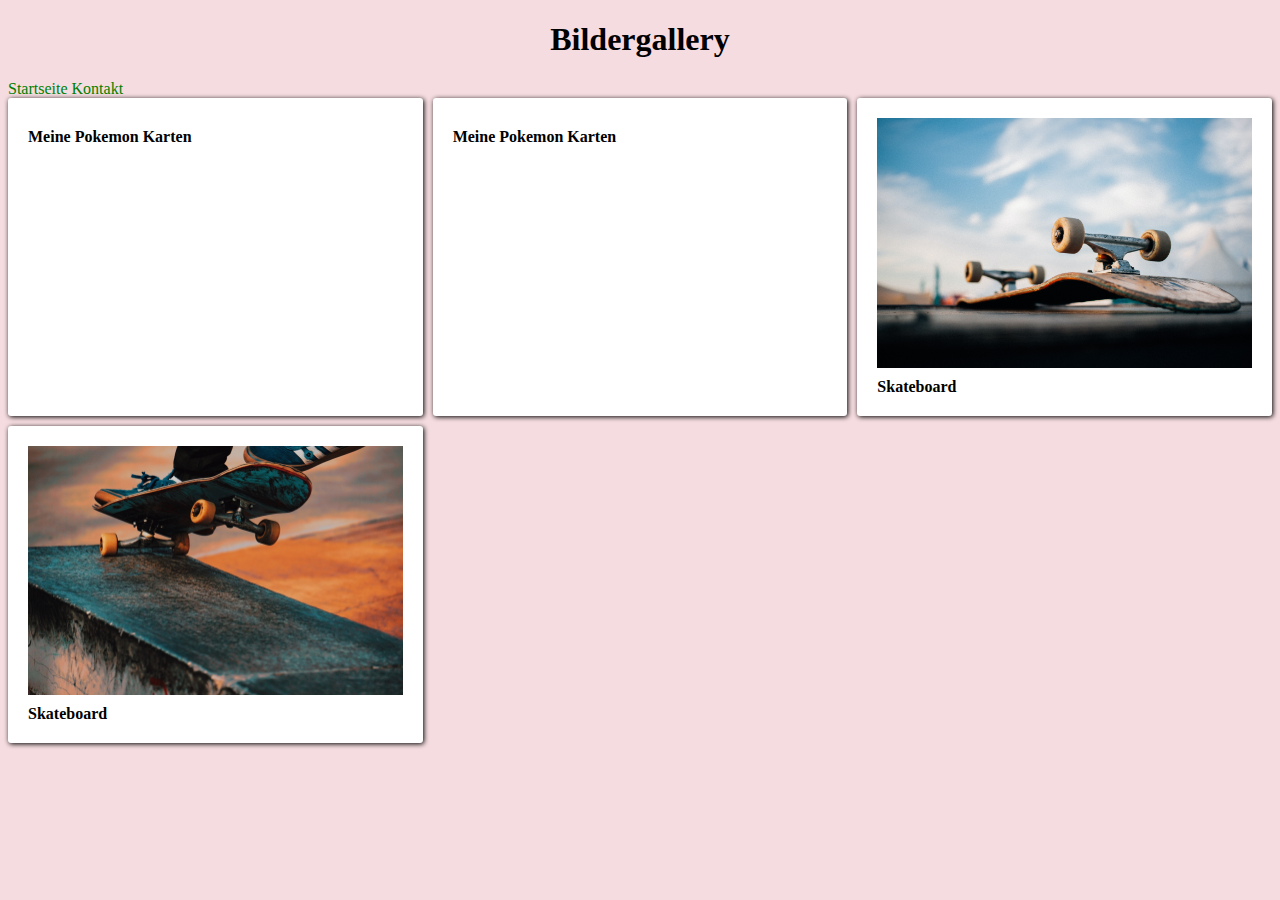
==== gallery.html @ b624dcc9 "Woche drei" ====
<!DOCTYPE html>
<html lang="de">
<head>
  <meta charset="UTF-8">
  <title>📸 Bildergallery - Freilernwerk</title>
  <link rel="stylesheet" href="styles.css">
</head>
<body>
  <h1>Bildergallery</h1>

  <a href="index.html">Startseite</a>
  <a href="contact.html">Kontakt</a>

  <section>
    <figure class="card">
      <img src="img/pokemon-karten.jpg" alt="">
      <figcaption>Meine Pokemon Karten</figcaption>
    </figure>
    <figure class="card">
      <img src="img/pokemon-karten.jpg" alt="">
      <figcaption>Meine Pokemon Karten</figcaption>
    </figure>
    <figure class="card">
      <img src="img/skateboard-00.jpg" alt="">
      <figcaption class="text-purple">Skateboard</figcaption>
    </figure>
    <figure class="card">
      <img src="img/skateboard-01.jpg" alt="">
      <figcaption>Skateboard</figcaption>
    </figure>
  </section>

</body>
</html>
---- styles.css ----
body {
  background-color: rgb(245, 220, 224);
}

h1 {
  text-align: center;
}

ul {
  text-align: center;
}

img {
  display: block;
  max-width: 100%;
}

section {
  display: grid;
  grid-gap: 10px;
  grid-template-columns: 1fr 1fr 1fr;
}

a {
  color: green;
  text-decoration: none;
}

figure {
  margin: 0;
}

figcaption {
  margin-top: 10px;
  font-weight: bold;
}

.card {
  background-color: white;
  padding: 20px;
  border-radius: 3px;
  box-shadow: 1px 1px 5px black;
  transition: box-shadow 500ms, border-radius 1500ms;
}

.card:hover {
  box-shadow: 1px 1px 15px black;
  border-radius: 15px;
}
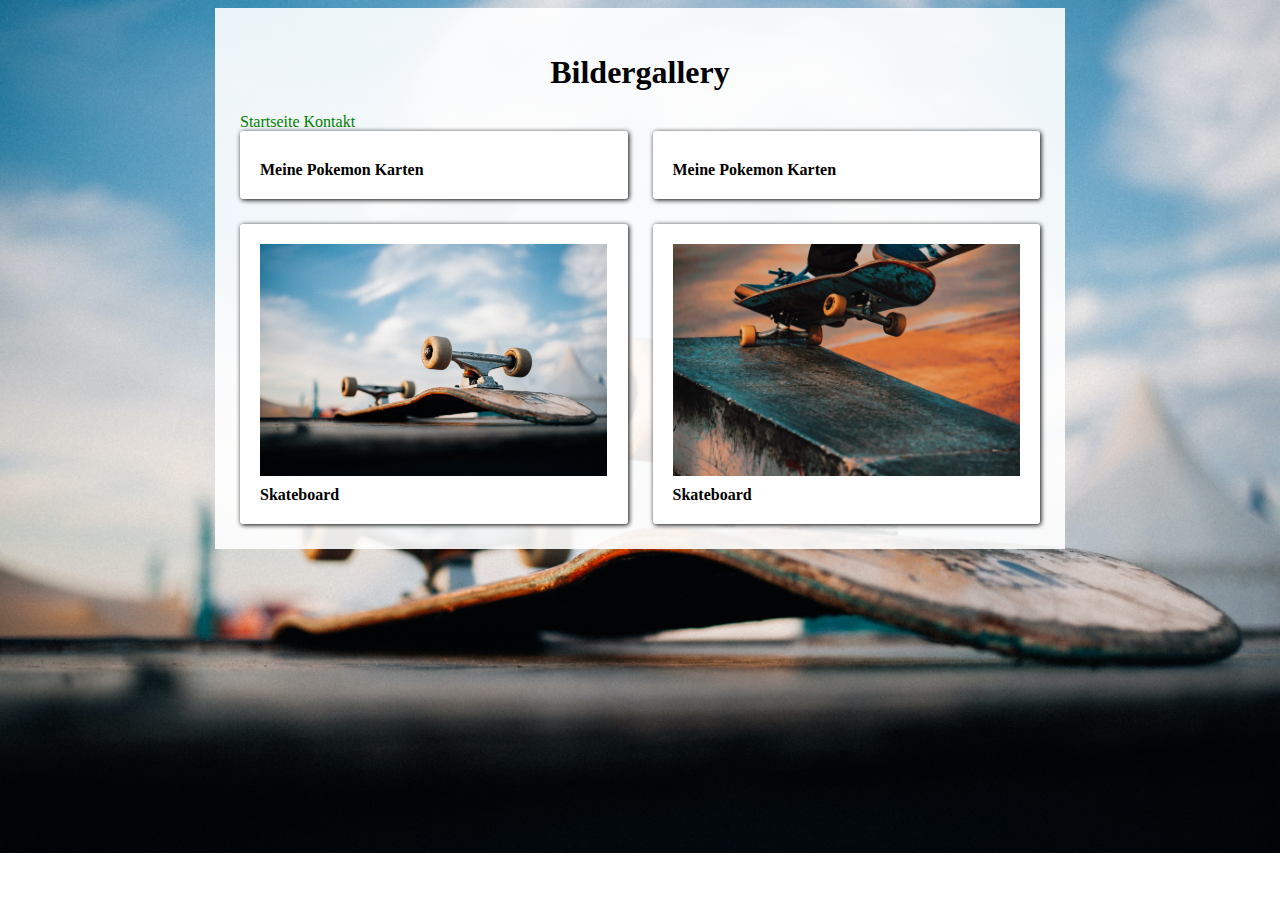
==== commit 005e5742: "Woche vier" ====
--- a/gallery.html
+++ b/gallery.html
@@ -6,6 +6,7 @@
   <link rel="stylesheet" href="styles.css">
 </head>
 <body>
+  <div class="container">
   <h1>Bildergallery</h1>
 
   <a href="index.html">Startseite</a>
@@ -29,6 +30,6 @@
       <figcaption>Skateboard</figcaption>
     </figure>
   </section>
-
+</div>
 </body>
 </html>--- a/styles.css
+++ b/styles.css
@@ -1,5 +1,7 @@
 body {
-  background-color: rgb(245, 220, 224);
+  background-image: url(img/skateboard-00.jpg);
+  background-size: cover;
+  background-repeat: no-repeat;
 }
 
 h1 {
@@ -17,8 +19,8 @@
 
 section {
   display: grid;
-  grid-gap: 10px;
-  grid-template-columns: 1fr 1fr 1fr;
+  grid-gap: 25px;
+  grid-template-columns: 1fr 1fr;
 }
 
 a {
@@ -46,4 +48,12 @@
 .card:hover {
   box-shadow: 1px 1px 15px black;
   border-radius: 15px;
+}
+
+.container {
+  margin-left: auto;
+  margin-right: auto;
+  padding: 25px;
+  max-width: 800px;
+  background-color: rgba(255, 255, 255, 0.897);
 }